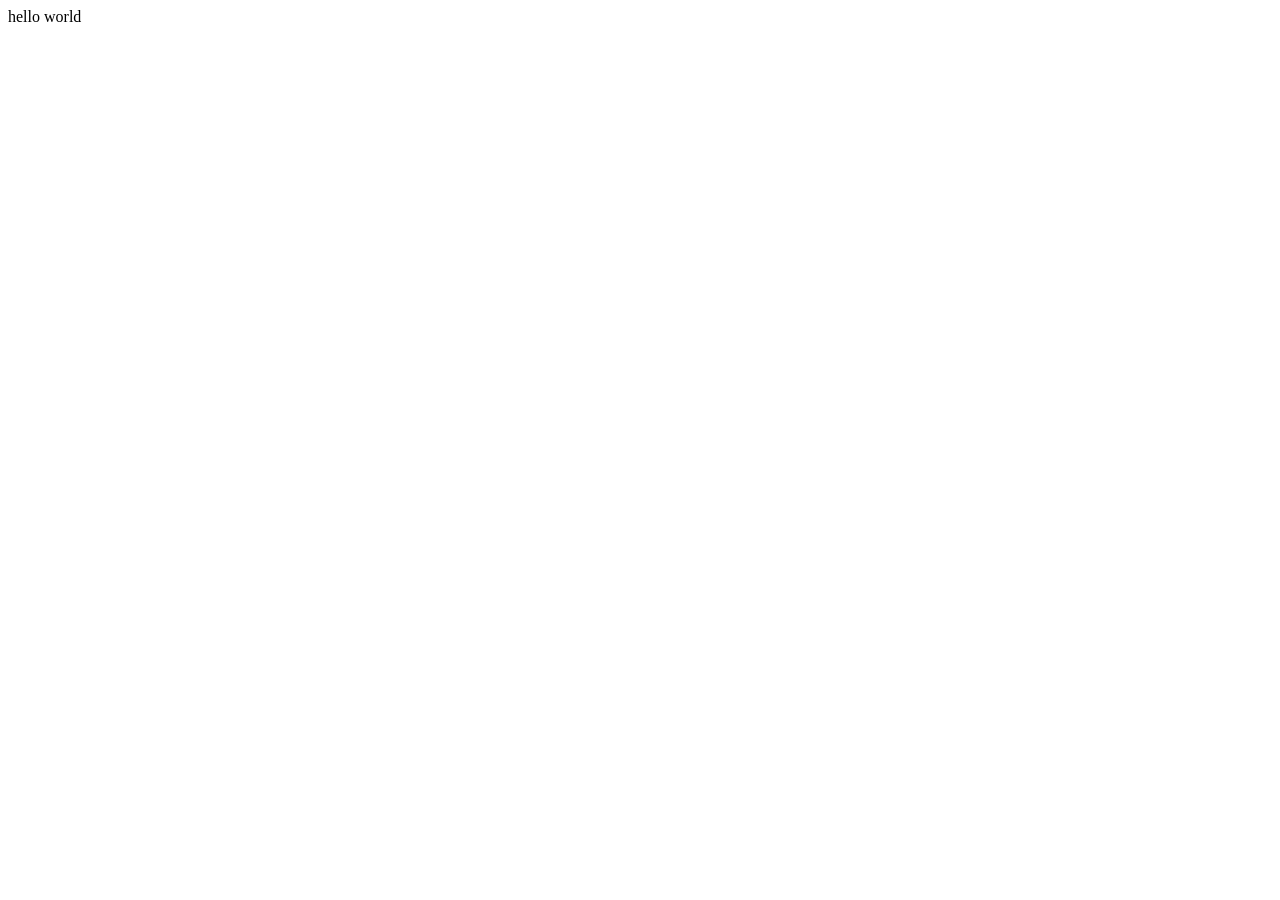
==== index.html @ f4bf8427 "首次提交测试网站上线" ====
<!DOCTYPE html>
<html lang="zh">
<head>
    <meta charset="UTF-8">
    <meta name="viewport" content="width=device-width, initial-scale=1.0">
    <title>Document</title>
</head>
<body>
    hello world
</body>
</html>
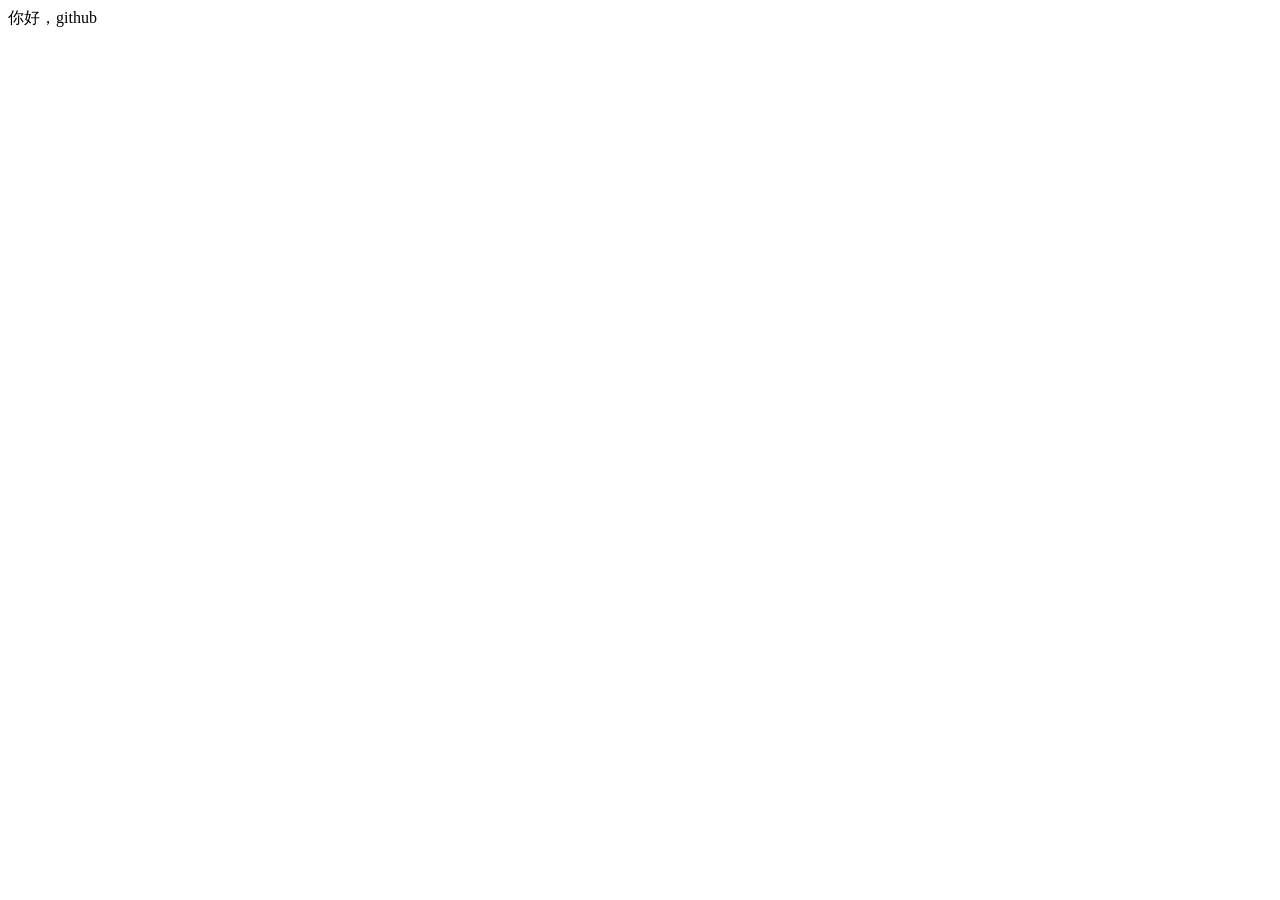
==== commit d999f12e: "这是第一次测试修改后推送" ====
--- a/index.html
+++ b/index.html
@@ -6,6 +6,6 @@
     <title>Document</title>
 </head>
 <body>
-    hello world
+    你好，github
 </body>
 </html>
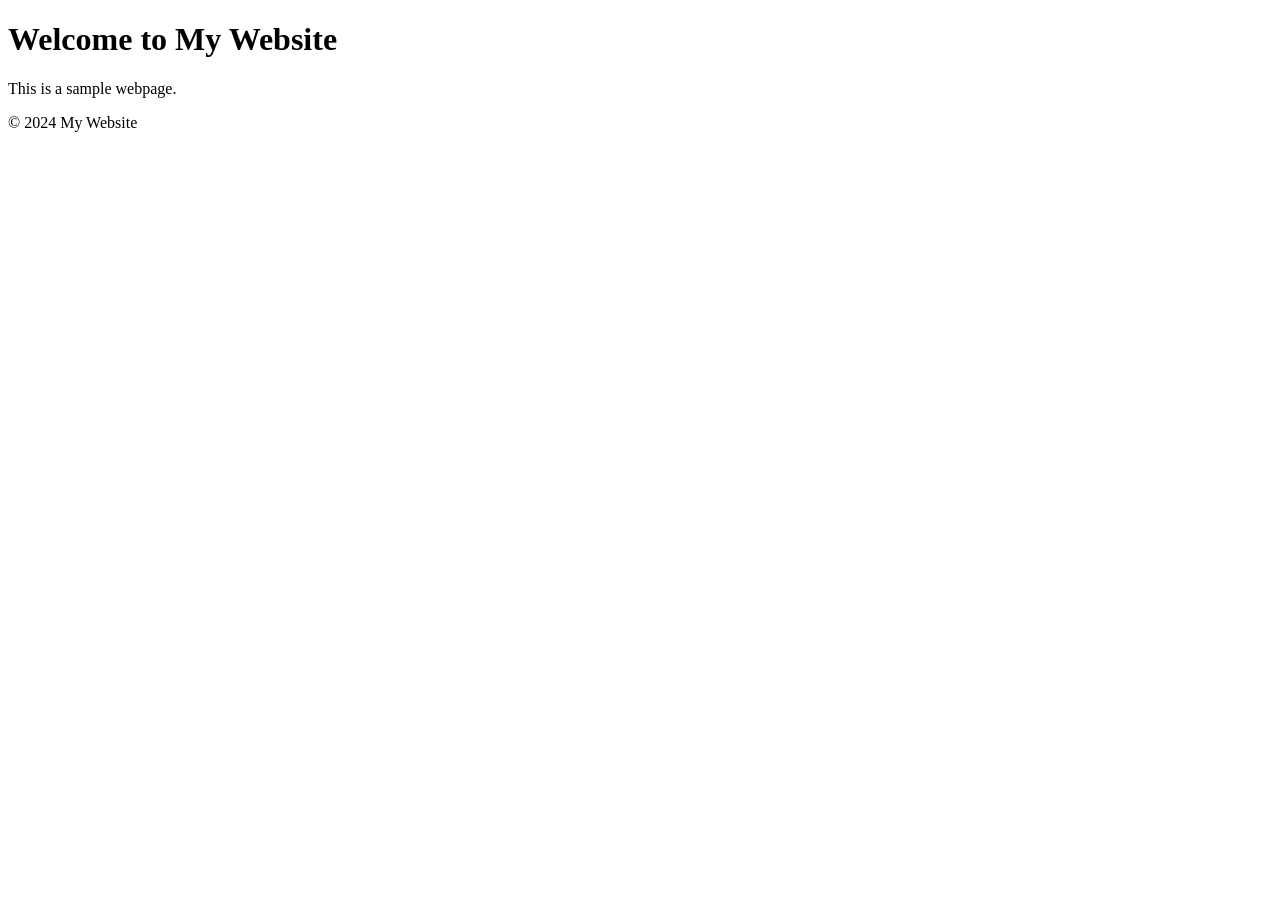
==== commit b16b6a25: "git commit -m "Update footer copyright year"" ====
--- a/index.html
+++ b/index.html
@@ -6,6 +6,14 @@
     <title>Document</title>
 </head>
 <body>
-    你好，github
+    <header>
+        <h1>Welcome to My Website</h1>
+    </header>
+    <main>
+        <p>This is a sample webpage.</p>
+    </main>
+    <footer>
+        <p>&copy; 2024 My Website</p>
+    </footer>   
 </body>
 </html>
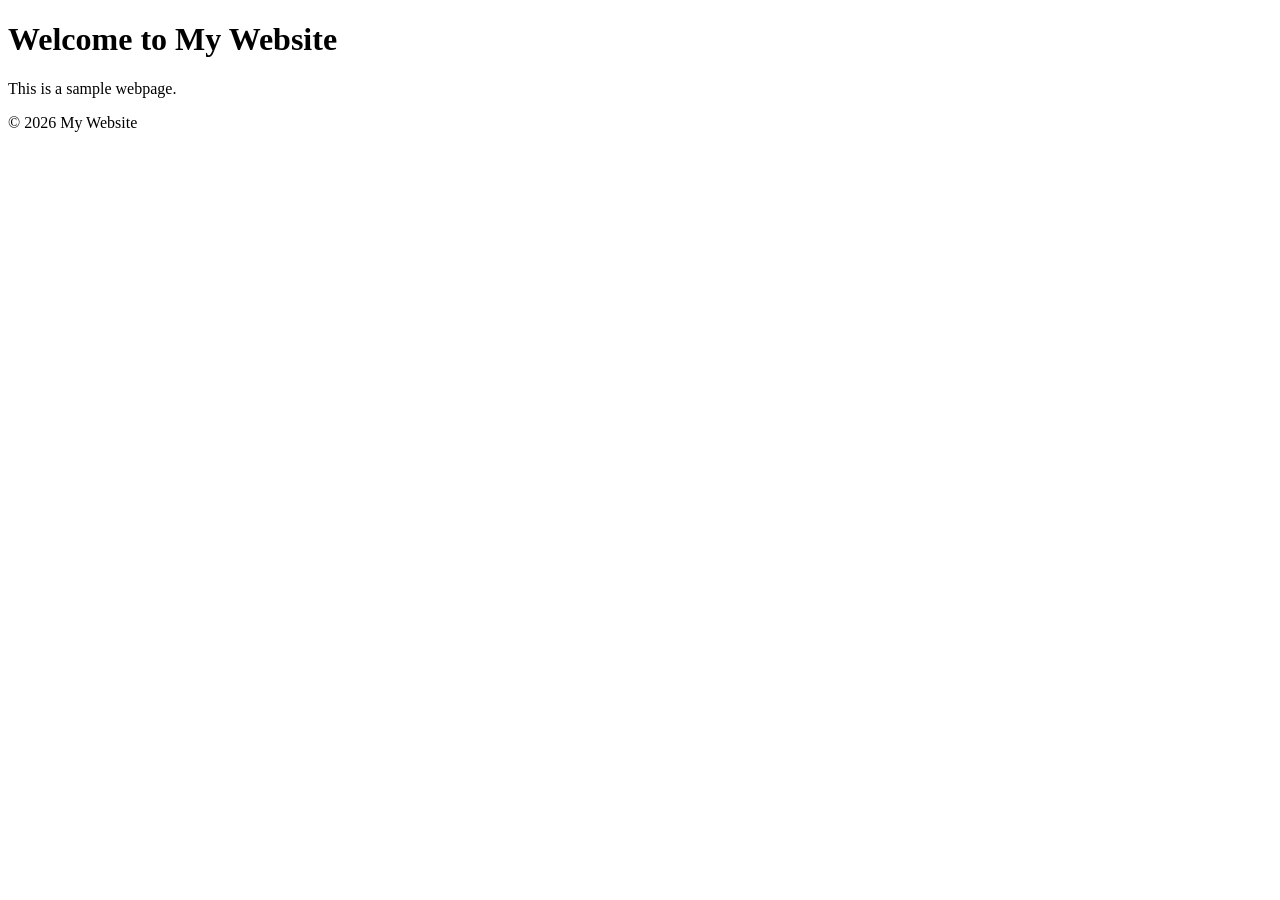
==== commit 5e7b4808: "git push origin main" ====
--- a/index.html
+++ b/index.html
@@ -13,7 +13,7 @@
         <p>This is a sample webpage.</p>
     </main>
     <footer>
-        <p>&copy; 2024 My Website</p>
+        <p>&copy; 2026 My Website</p>
     </footer>   
 </body>
 </html>
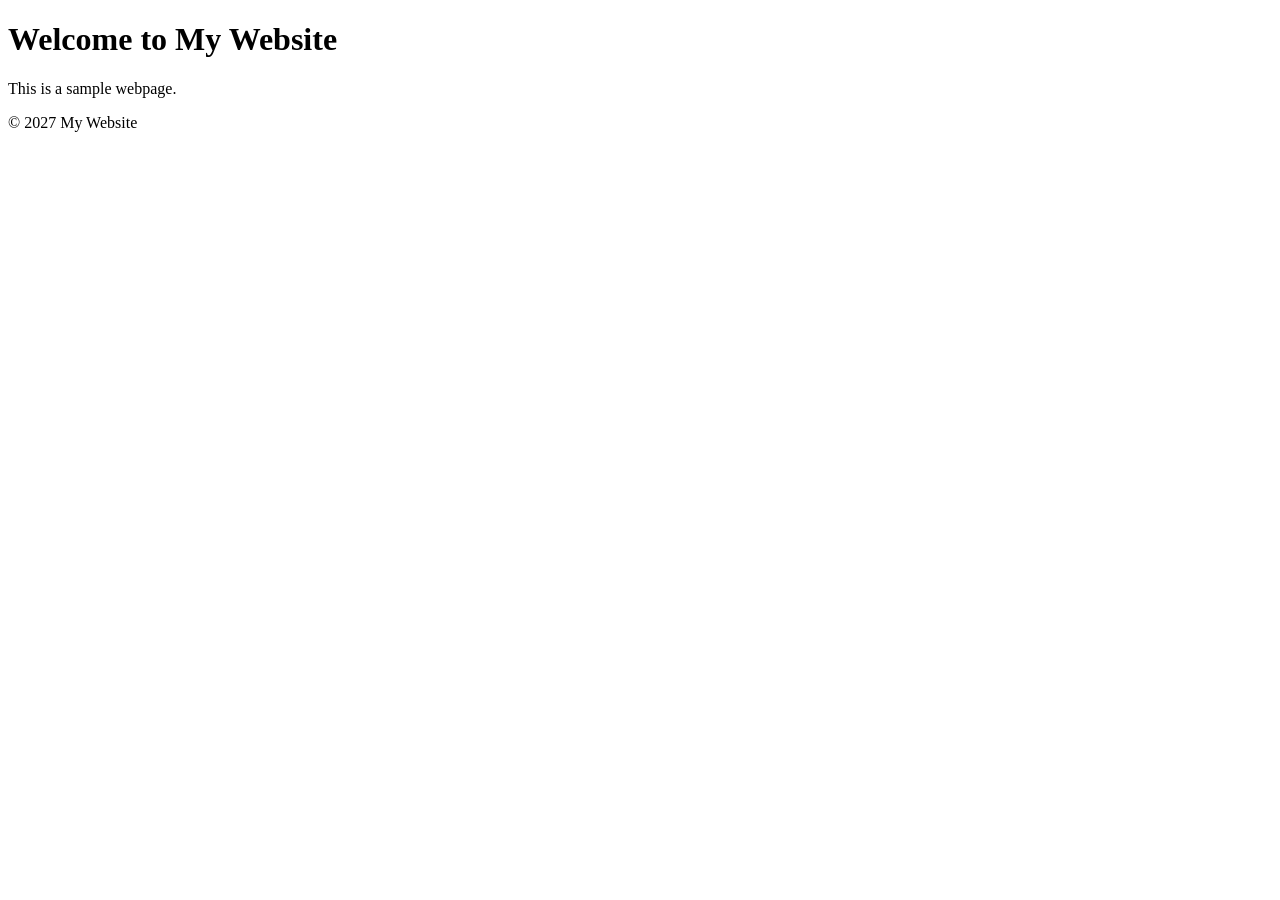
==== commit e6fa1de5: "8.20 2026" ====
--- a/index.html
+++ b/index.html
@@ -13,7 +13,7 @@
         <p>This is a sample webpage.</p>
     </main>
     <footer>
-        <p>&copy; 2026 My Website</p>
+        <p>&copy; 2027 My Website</p>
     </footer>   
 </body>
 </html>
